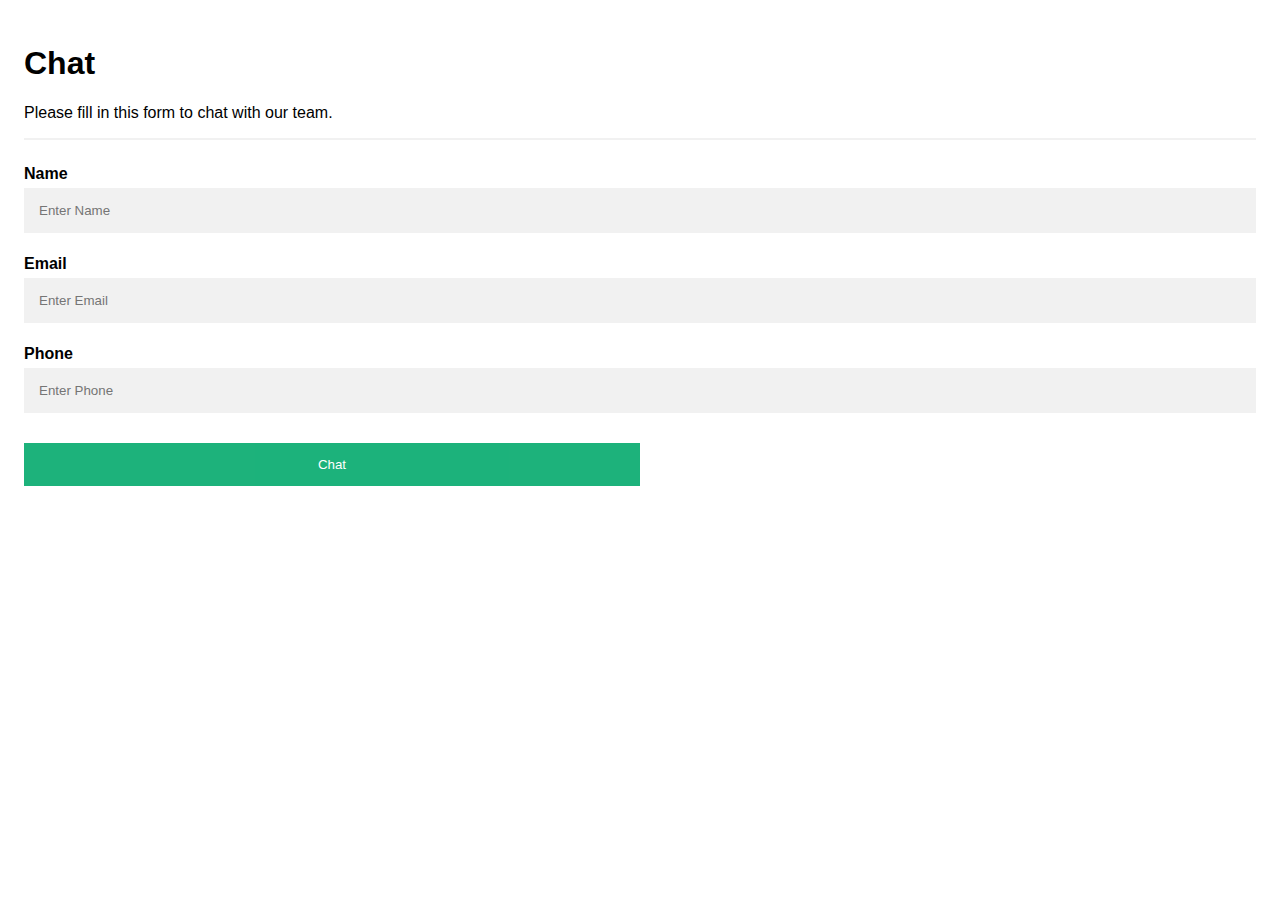
==== index.html @ 6ba2cb69 "Cleanup 2" ====
<!DOCTYPE html>
<html>

<head>
  <meta http-equiv="X-UA-Compatible" content="IE=edge">
  <meta name="viewport" content="width=device-width, initial-scale=1.0">
  <script src="https://www.google.com/recaptcha/api.js" async defer>
  </script>
  <script type="text/javascript" charset="utf-8">
    (function (g, e, n, es, ys) {
      g['_genesysJs'] = e;
      g[e] = g[e] || function () {
        (g[e].q = g[e].q || []).push(arguments)
      };
      g[e].t = 1 * new Date();
      g[e].c = es;
      ys = document.createElement('script'); ys.async = 1; ys.src = n; ys.charset = 'utf-8'; document.head.appendChild(ys);
    })(window, 'Genesys', 'https://apps.mypurecloud.com.au/genesys-bootstrap/genesys.min.js', {
      environment: 'apse2',
      deploymentId: 'bc38d408-bca9-449e-9273-24e848e2a317'
    });
  </script>
</head>

<style>
  body {
    font-family: Arial, Helvetica, sans-serif;
  }

  * {
    box-sizing: border-box;
  }

  /* Full-width input fields */
  input[type=text],
  input[type=password] {
    width: 100%;
    padding: 15px;
    margin: 5px 0 22px 0;
    display: inline-block;
    border: none;
    background: #f1f1f1;
  }

  /* Add a background color when the inputs get focus */
  input[type=text]:focus,
  input[type=password]:focus {
    background-color: #ddd;
    outline: none;
  }

  /* Set a style for all buttons */
  button {
    background-color: #04AA6D;
    color: white;
    padding: 14px 20px;
    margin: 8px 0;
    border: none;
    cursor: pointer;
    width: 100%;
    opacity: 0.9;
  }

  button:hover {
    opacity: 1;
  }

  /* Extra styles for the cancel button */
  .cancelbtn {
    padding: 14px 20px;
    background-color: #f44336;
  }

  /* Float cancel and signup buttons and add an equal width */
  .cancelbtn,
  .signupbtn {
    float: left;
    width: 50%;
  }

  /* Add padding to container elements */
  .container {
    padding: 16px;
  }

  /* The Modal (background) */
  .modal {
    display: none;
    /* Hidden by default */
    position: fixed;
    /* Stay in place */
    z-index: 1;
    /* Sit on top */
    left: 0;
    top: 0;
    width: 100%;
    /* Full width */
    height: 100%;
    /* Full height */
    overflow: auto;
    /* Enable scroll if needed */
    background-color: #474e5d;
    padding-top: 50px;
  }

  /* Modal Content/Box */
  .modal-content {
    background-color: #fefefe;
    margin: 5% auto 15% auto;
    /* 5% from the top, 15% from the bottom and centered */
    border: 1px solid #888;
    width: 80%;
    /* Could be more or less, depending on screen size */
  }

  /* Style the horizontal ruler */
  hr {
    border: 1px solid #f1f1f1;
    margin-bottom: 25px;
  }

  /* The Close Button (x) */
  .close {
    position: absolute;
    right: 35px;
    top: 15px;
    font-size: 40px;
    font-weight: bold;
    color: #f1f1f1;
  }

  .close:hover,
  .close:focus {
    color: #f44336;
    cursor: pointer;
  }

  /* Clear floats */
  .clearfix::after {

    content: "";
    clear: both;
    display: table;
  }

  /* Change styles for cancel button and signup button on extra small screens */
  @media screen and (max-width: 300px) {

    .cancelbtn,
    .signupbtn {
      width: 100%;
    }
  }
</style>

<body>

  <!-- <h2>Chat</h2>
  <button onclick="document.getElementById('id01').style.display='block'" style="width:auto;">Start Chat</button> -->

  <div class="container">
    <h1>Chat</h1>
    <p>Please fill in this form to chat with our team.</p>
    <hr>
    <label for="custname"><b>Name</b></label>
    <input type="text" placeholder="Enter Name" name="custname" id="custname" required>

    <label for="email"><b>Email</b></label>
    <input type="text" placeholder="Enter Email" name="email" id="email" required>

    <label for="phone"><b>Phone</b></label>
    <input type="text" placeholder="Enter Phone" name="phone" id="phone" required>
    <button type="button" id="submit-button"
      onclick="toggleMessenger(document.getElementById('custname').value,document.getElementById('email').value,document.getElementById('phone').value)"
      class="signupbtn">Chat</button>

    <script type="text/javascript">
      // Enable button
      function callback() {
        //Do captcha validtion here
        const submitButton = document.getElementById("submit-button");
        submitButton.removeAttribute("disabled");
      }
    </script>
  </div>


  <script>
    // Get the modal
    var modal = document.getElementById('id01');

    // When the user clicks anywhere outside of the modal, close it
    window.onclick = function (event) {
      if (event.target == modal) {
        modal.style.display = "none";
      }
    }

  </script>

  <script type="text/javascript">
    /* function toggleMessenger(custname,email,phone){
       var captchaval = grecaptcha.getResponse(widget1)
         if (true){
           Genesys("command", "Messenger.open", {},
           function(o){},  // if resolved
           function(o){    // if rejected
           Genesys("command", "Messenger.close");
         }
       );
         Genesys("command", "Database.set", {
         messaging: {
         customAttributes: {
           Name: custname,
           Email: email,
           Phone: phone
         }
       }
     });
         }
         else {
           alert("Please submit captcha")
         }
     }*/
    function toggleMessenger(custname, email, phone) {
      Genesys("command", "Messenger.open", {},
        function (o) { },  // if resolved
        function (o) {    // if rejected
          Genesys("command", "Messenger.close");
        }
      );
      Genesys("command", "Database.set", {
        messaging: {
          customAttributes: {
            Name: custname,
            Email: email,
            Phone: phone
          }
        }
      });
    }
  </script>
</body>

</html>
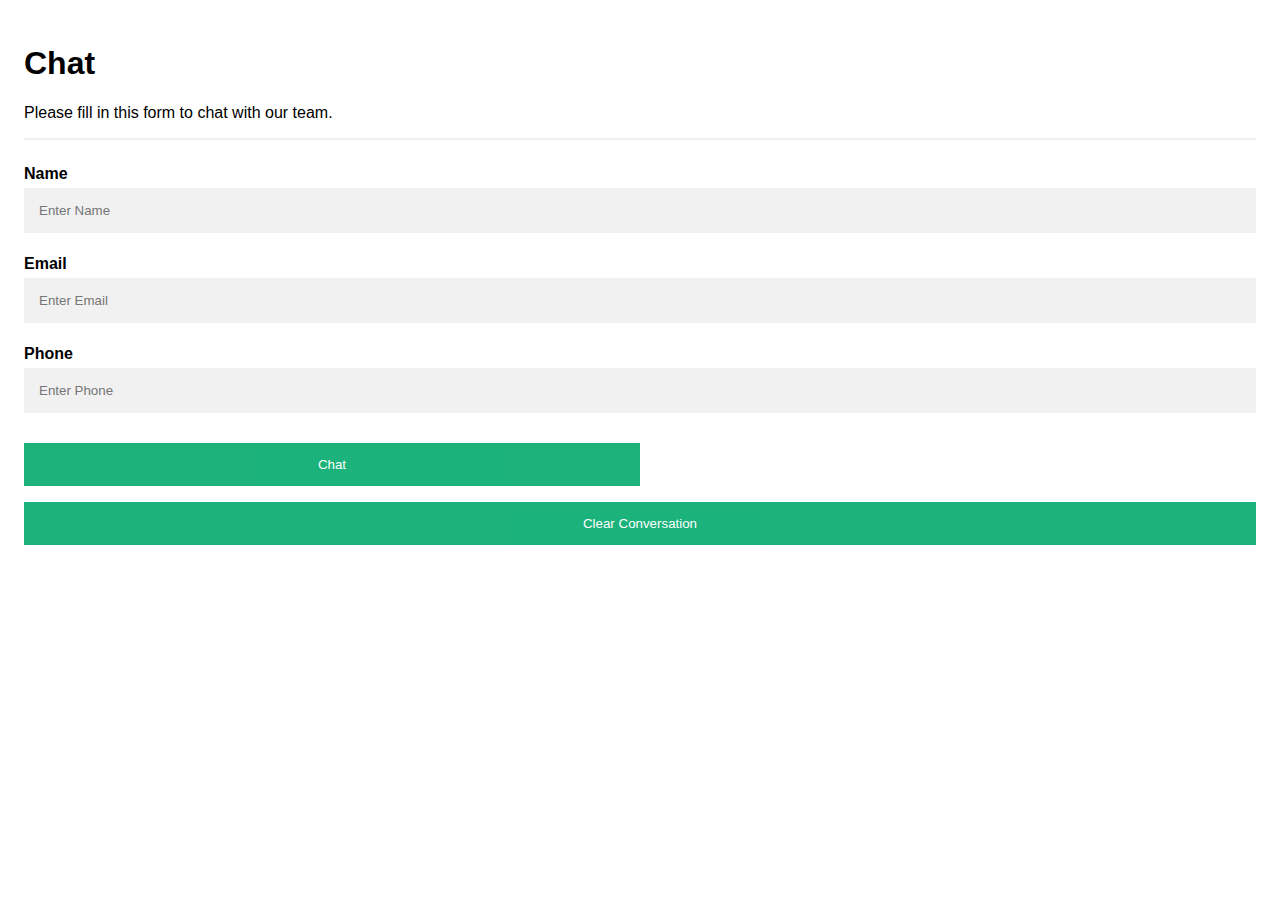
==== commit 96af72e5: "add Converstion clear button" ====
--- a/index.html
+++ b/index.html
@@ -174,6 +174,9 @@
       onclick="toggleMessenger(document.getElementById('custname').value,document.getElementById('email').value,document.getElementById('phone').value)"
       class="signupbtn">Chat</button>
 
+      <!-- Button to Clear Conversation -->
+    <button onclick="clearConversation()">Clear Conversation</button>
+
     <script type="text/javascript">
       // Enable button
       function callback() {
@@ -232,13 +235,35 @@
       Genesys("command", "Database.set", {
         messaging: {
           customAttributes: {
-            Name: custname,
+            name: custname,
             Email: email,
             Phone: phone
           }
         }
       });
     }
+      // Initialize Genesys Messenger
+      window.Genesys("subscribe", "Messenger.ready", function () {
+      console.log("Genesys Messenger is ready");
+
+      // Subscribe to conversation updates
+      window.Genesys("subscribe", "MessagingService.conversationUpdated", function (event) {
+          console.log("Conversation Updated: ", event);
+      });
+  });
+
+  // Function to Clear the Conversation
+  function clearConversation() {
+      console.log("Attempting to clear conversation...");
+
+      window.Genesys("command", "MessagingService.clearConversation")
+          .then(() => {
+              console.log("Conversation successfully cleared.");
+          })
+          .catch((error) => {
+              console.error("Failed to clear conversation: ", error);
+          });
+  }
   </script>
 </body>
 
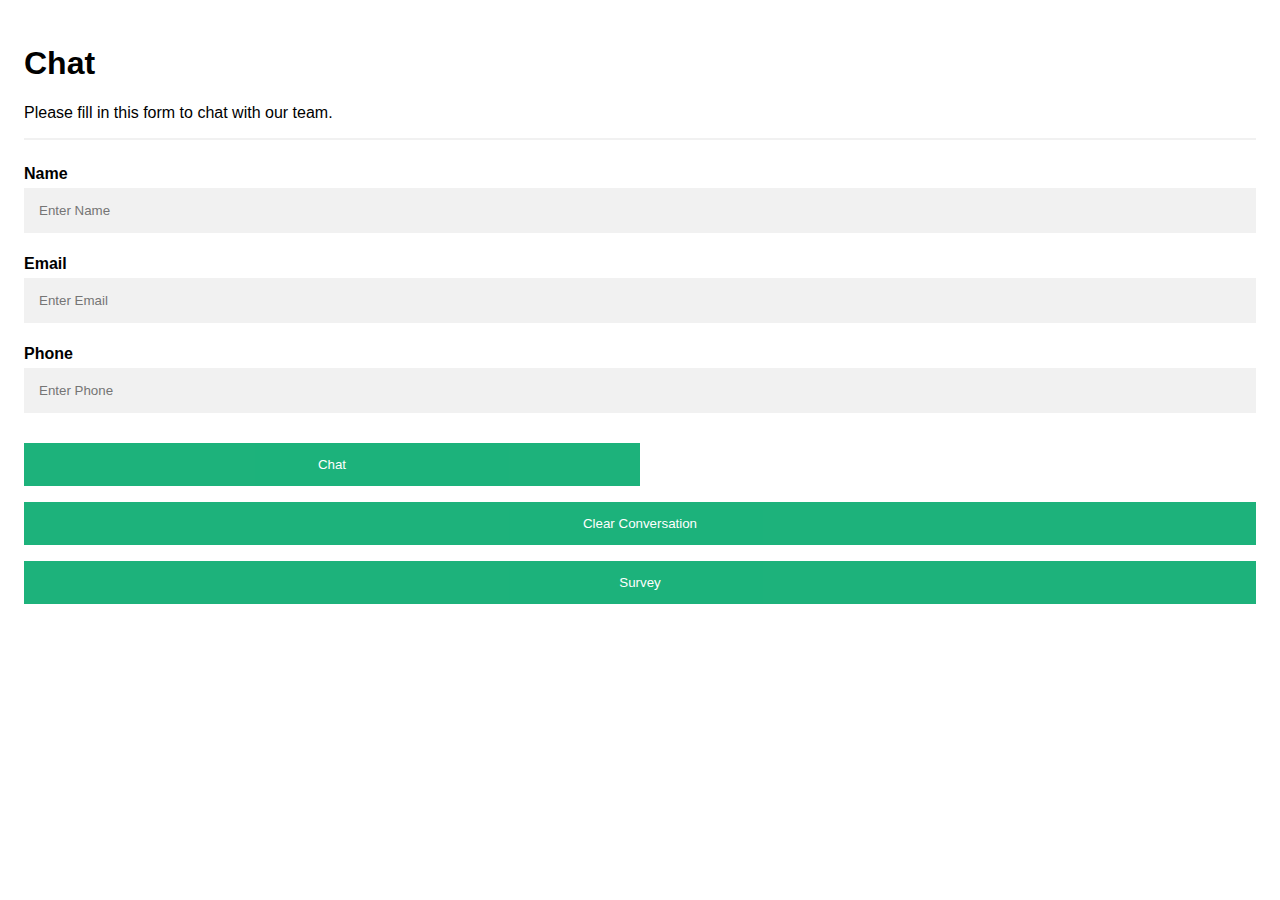
==== commit a5bac922: "button" ====
--- a/index.html
+++ b/index.html
@@ -176,6 +176,7 @@
 
       <!-- Button to Clear Conversation -->
     <button onclick="clearConversation()">Clear Conversation</button>
+    <button onclick="toaster()">Survey</button>
 
     <script type="text/javascript">
       // Enable button
@@ -236,6 +237,7 @@
         messaging: {
           customAttributes: {
             name: custname,
+            customerName: custname,
             Email: email,
             Phone: phone
           }
@@ -264,6 +266,33 @@
               console.error("Failed to clear conversation: ", error);
           });
   }
+
+  function toaster(){
+    Genesys("subscribe", "Toaster.ready", () => {
+        Genesys(
+          "command",
+          "Toaster.open",
+          {
+            title: "Welcome to Genesys Cloud",
+            body: "Encountering issues? Our support team is ready to troubleshoot and assist you.",
+            buttons: {
+              type: "binary", // required when 'buttons' is present. Values: "unary" for one action button, "binary" for two action buttons
+              primary: "Get Support", // optional, default value is "Accept"
+              secondary: "Maybe Later", // optional, default value is "Decline"
+            },
+          },
+          function () {
+            /*fulfilled callback*/
+            console.log("Toaster is opened");
+          },
+          function (error) {
+            /*rejected callback*/
+            console.log("There was an error running the Toaster.open command:", error);
+          }
+        );
+});
+
+  }
   </script>
 </body>
 
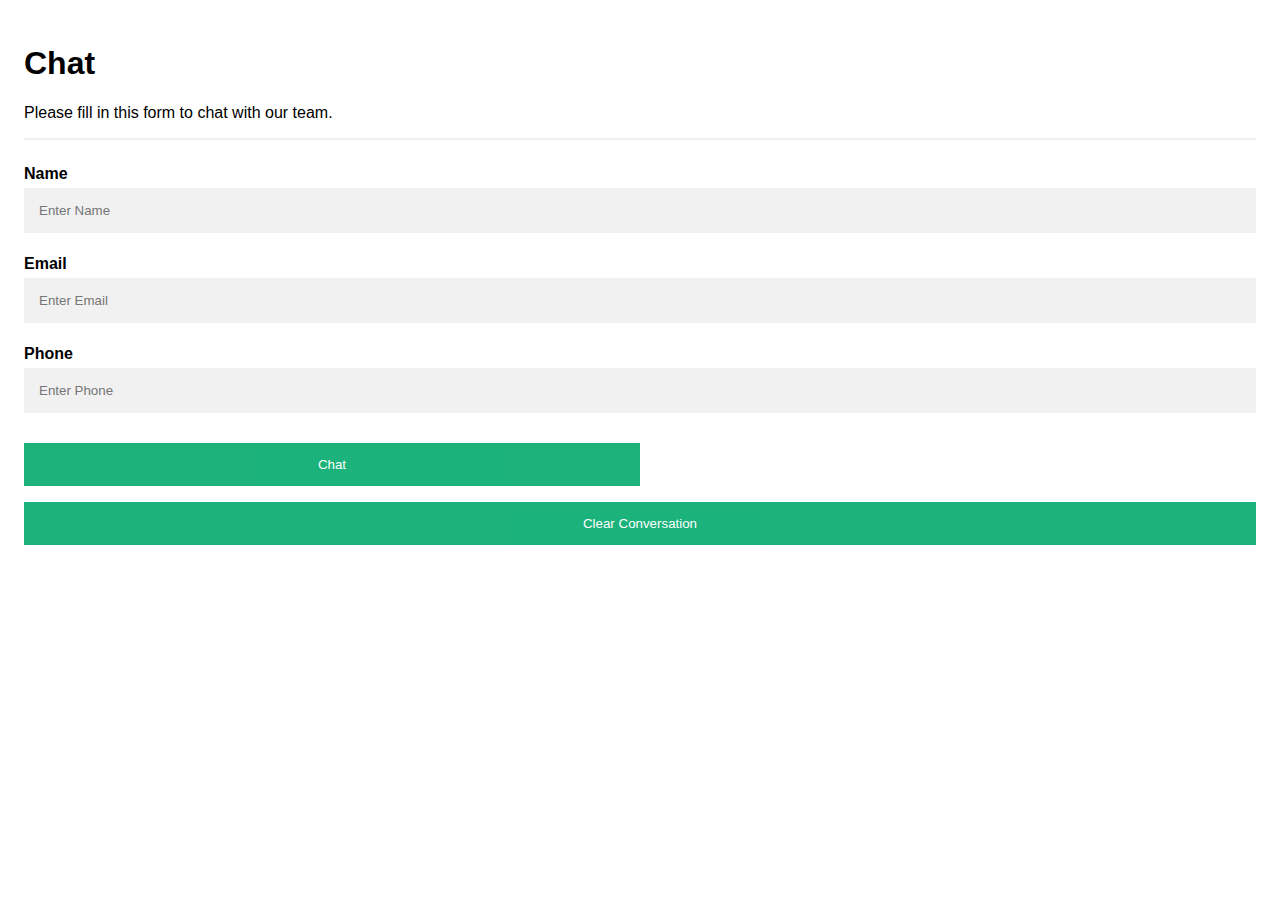
==== commit c28a1d26: "conversation end" ====
--- a/index.html
+++ b/index.html
@@ -19,7 +19,11 @@
       environment: 'apse2',
       deploymentId: 'bc38d408-bca9-449e-9273-24e848e2a317'
     });
+
+
   </script>
+
+  <script src=./genesysSurvey.min.js></script>
 </head>
 
 <style>
@@ -174,9 +178,9 @@
       onclick="toggleMessenger(document.getElementById('custname').value,document.getElementById('email').value,document.getElementById('phone').value)"
       class="signupbtn">Chat</button>
 
-      <!-- Button to Clear Conversation -->
+    <!-- Button to Clear Conversation -->
     <button onclick="clearConversation()">Clear Conversation</button>
-    <button onclick="toaster()">Survey</button>
+    <!-- <button onclick="toaster()">Survey</button> -->
 
     <script type="text/javascript">
       // Enable button
@@ -244,52 +248,53 @@
         }
       });
     }
-      // Initialize Genesys Messenger
-      window.Genesys("subscribe", "Messenger.ready", function () {
+    // Initialize Genesys Messenger
+    window.Genesys("subscribe", "Messenger.ready", function () {
       console.log("Genesys Messenger is ready");
 
       // Subscribe to conversation updates
       window.Genesys("subscribe", "MessagingService.conversationUpdated", function (event) {
-          console.log("Conversation Updated: ", event);
+        console.log("Conversation Updated: ", event);
       });
-  });
-
-  // Function to Clear the Conversation
-  function clearConversation() {
+    });
+
+    // Function to Clear the Conversation
+    function clearConversation() {
       console.log("Attempting to clear conversation...");
 
       window.Genesys("command", "MessagingService.clearConversation")
-          .then(() => {
-              console.log("Conversation successfully cleared.");
-          })
-          .catch((error) => {
-              console.error("Failed to clear conversation: ", error);
-          });
-  }
-
-  function toaster(){
-    Genesys("subscribe", "Toaster.ready", () => {
-        Genesys(
-          "command",
-          "Toaster.open",
-          {
-            title: "Welcome to Genesys Cloud",
-            body: "Encountering issues? Our support team is ready to troubleshoot and assist you.",
-            buttons: {
-              type: "binary", // required when 'buttons' is present. Values: "unary" for one action button, "binary" for two action buttons
-              primary: "Get Support", // optional, default value is "Accept"
-              secondary: "Maybe Later", // optional, default value is "Decline"
-            },
-          },
-          function () {
-            /*fulfilled callback*/
-            console.log("Toaster is opened");
-          },
-          function (error) {
-            /*rejected callback*/
-            console.log("There was an error running the Toaster.open command:", error);
-          }
-        );
+        .then(() => {
+          console.log("Conversation successfully cleared.");
+        })
+        .catch((error) => {
+          console.error("Failed to clear conversation: ", error);
+        });
+    }
+
+  // function toaster(){
+  //   Genesys("subscribe", "Toaster.ready", () => {
+  //       Genesys(
+  //         "command",
+  //         "Toaster.open",
+  //         {
+  //           title: "We would love your feedback",
+  //           body: "Please take some time to fill out our short survey",
+  //           buttons: {
+  //             type: "binary", // required when 'buttons' is present. Values: "unary" for one action button, "binary" for two action buttons
+  //             primary: "Accept", // optional, default value is "Accept"
+  //             secondary: "Decline", // optional, default value is "Decline"
+  //           },
+  //         },
+  //         function () {
+  //           /*fulfilled callback*/
+  //           console.log("Toaster is opened");
+
+  //         },
+  //         function (error) {
+  //           /*rejected callback*/
+  //           console.log("There was an error running the Toaster.open command:", error);
+  //         }
+  //       );
 });
 
   }
